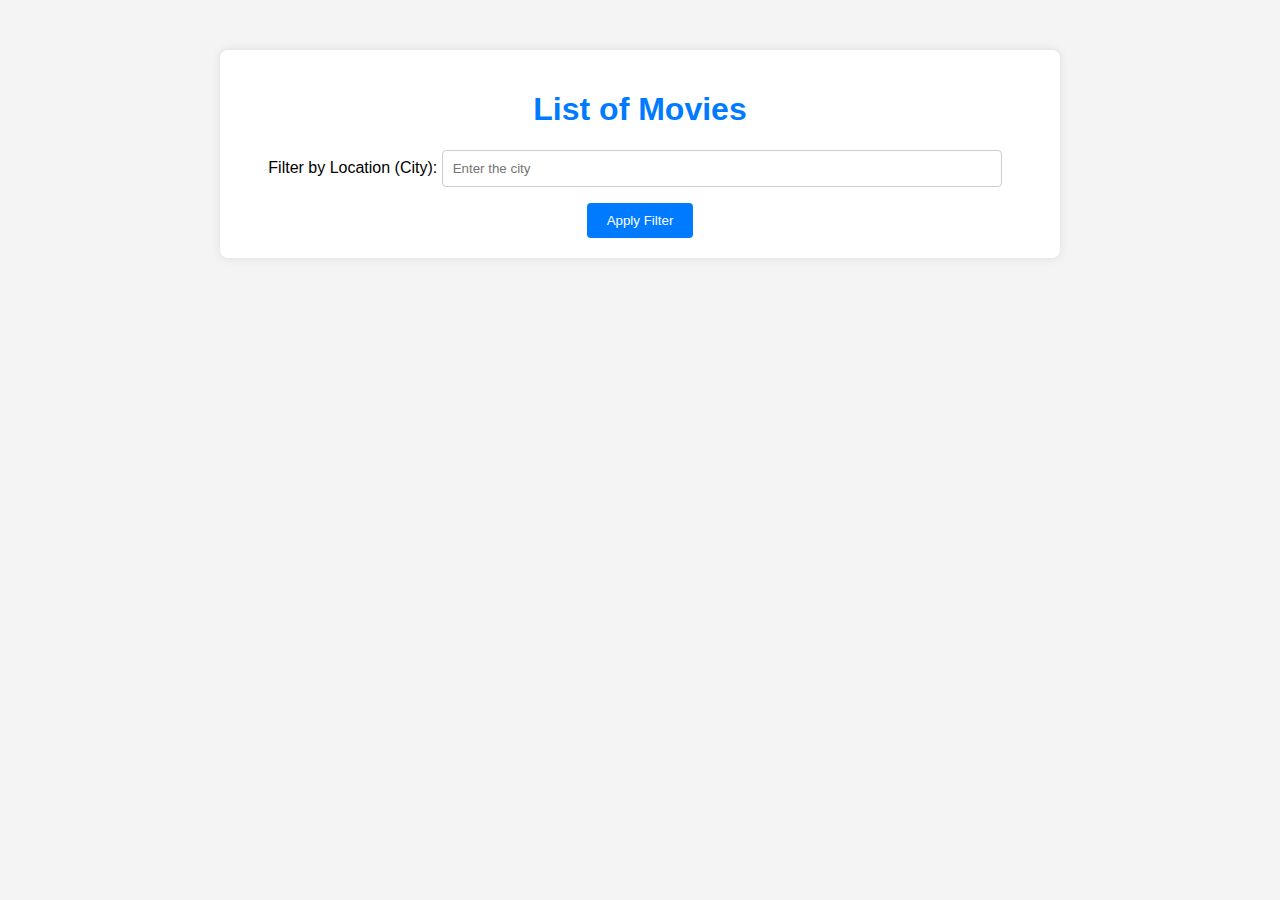
==== front/pages/list.html @ 0be1b060 "Adding filter by location." ====
<!DOCTYPE html>
<html lang="en">
<head>
    <meta charset="UTF-8">
    <meta name="viewport" content="width=device-width, initial-scale=1.0">
    <link rel="stylesheet" href="../styles/list.css">
    <title>List of Movies</title>
</head>
<body>
<div class="list-container">
    <h1>List of Movies</h1>

    <form id="filter-form">
        <label for="location">Filter by Location (City):</label>
        <input type="text" id="location" name="location" placeholder="Enter the city">
        <button type="submit">Apply Filter</button>
    </form>

    <div id="movie-list"></div>

    <script src="../scripts/list.js"></script>
</div>
</body>
</html>
---- front/styles/list.css ----
body {
    margin: 0;
    padding: 0;
    font-family: Arial, sans-serif;
    background-color: #f4f4f4;
}

.list-container {
    max-width: 800px;
    margin: 50px auto;
    background-color: #fff;
    padding: 20px;
    border-radius: 8px;
    box-shadow: 0 0 10px rgba(0, 0, 0, 0.1);
    text-align: center;
}

h1 {
    color: #007bff;
}

.movie-item {
    display: inline-block;
    width: calc(33.33% - 20px);
    margin: 10px;
    padding: 10px;
    border-radius: 8px;
    box-shadow: 0 0 5px rgba(0, 0, 0, 0.3);
    box-sizing: border-box;
}
input {
    width: 70%;
    padding: 10px;
    margin-right: 10px;
    border: 1px solid #ccc;
    border-radius: 4px;
    box-sizing: border-box;
    margin-bottom: 16px;
}

button {
    padding: 10px 20px;
    background-color: #007bff;
    color: #fff;
    border: none;
    border-radius: 4px;
    cursor: pointer;
}

/* Customize styles based on your needs */
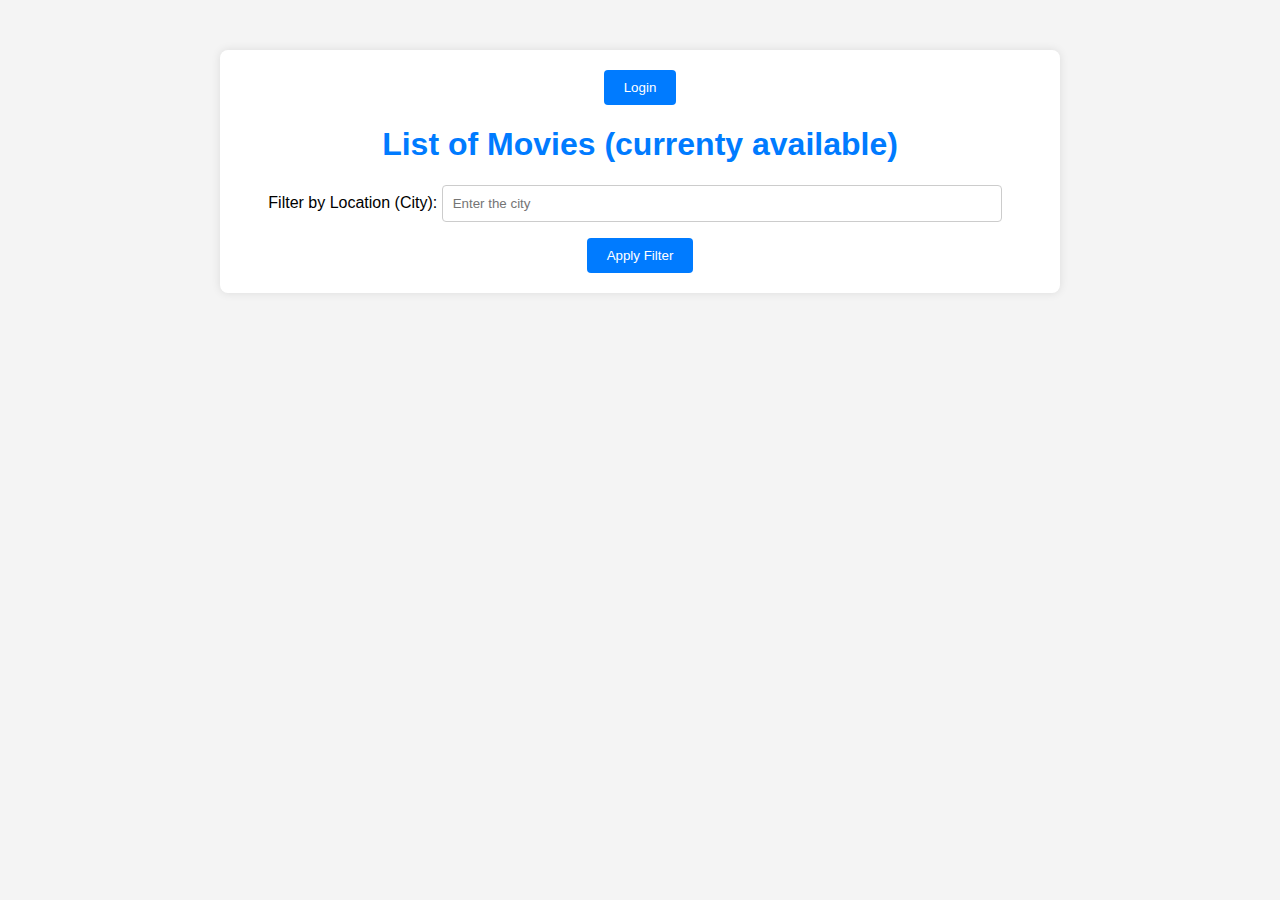
==== commit 812e3c0e: "Merge pull request #2 from Hydrocarbure-H/staging" ====
--- a/front/pages/list.html
+++ b/front/pages/list.html
@@ -8,7 +8,9 @@
 </head>
 <body>
 <div class="list-container">
-    <h1>List of Movies</h1>
+    <button class="login-button" onclick="window.location.href = 'index.html'">Login</button>
+
+    <h1>List of Movies (currenty available)</h1>
 
     <form id="filter-form">
         <label for="location">Filter by Location (City):</label>
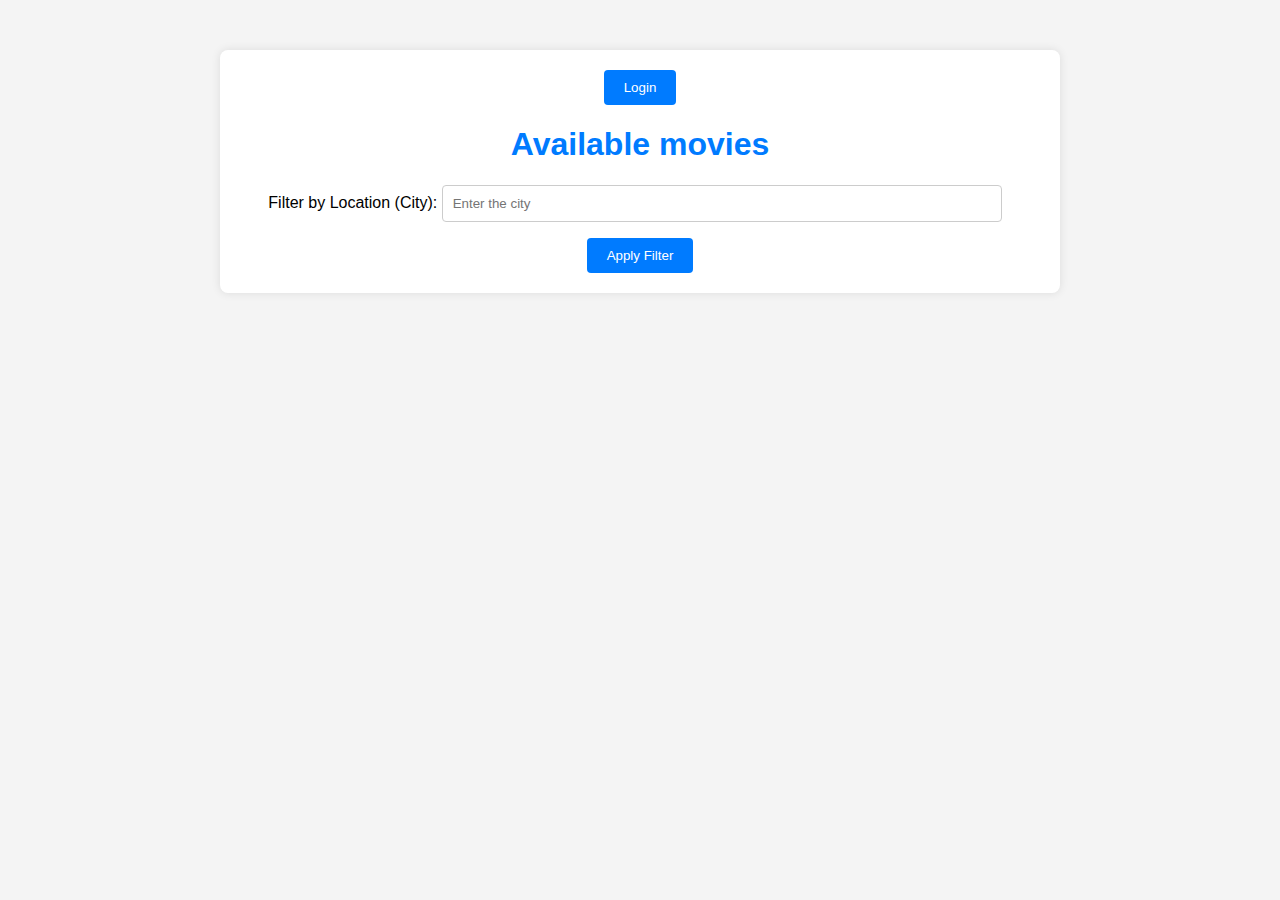
==== commit a142f2e1: "Fixing issue on updating movie" ====
--- a/front/pages/list.html
+++ b/front/pages/list.html
@@ -8,9 +8,9 @@
 </head>
 <body>
 <div class="list-container">
-    <button class="login-button" onclick="window.location.href = 'index.html'">Login</button>
+    <button id="login-button" class="login-button" onclick="window.location.href = 'index.html'">Login</button>
 
-    <h1>List of Movies (currenty available)</h1>
+    <h1>Available movies</h1>
 
     <form id="filter-form">
         <label for="location">Filter by Location (City):</label>
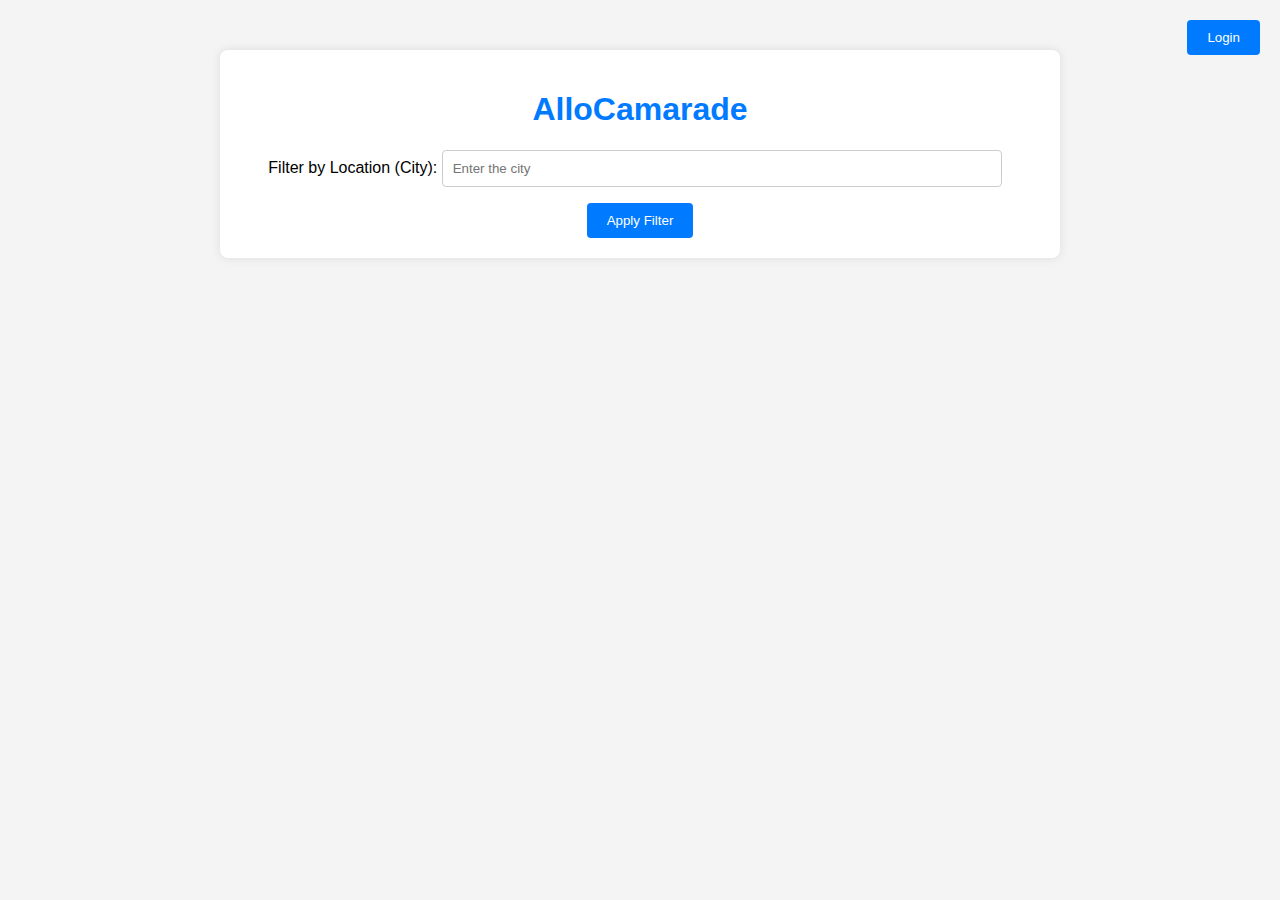
==== commit f7f91e8c: "Updating feature and front" ====
--- a/front/pages/list.html
+++ b/front/pages/list.html
@@ -8,14 +8,14 @@
 </head>
 <body>
 <div class="list-container">
-    <button id="login-button" class="login-button" onclick="window.location.href = 'index.html'">Login</button>
+    <button id="login-button" class="login-button btn" onclick="window.location.href = 'index.html'">Login</button>
 
-    <h1>Available movies</h1>
+    <h1>AlloCamarade</h1>
 
     <form id="filter-form">
         <label for="location">Filter by Location (City):</label>
         <input type="text" id="location" name="location" placeholder="Enter the city">
-        <button type="submit">Apply Filter</button>
+        <button type="submit" class="btn">Apply Filter</button>
     </form>
 
     <div id="movie-list"></div>
--- a/front/styles/list.css
+++ b/front/styles/list.css
@@ -1,7 +1,7 @@
 body {
     margin: 0;
     padding: 0;
-    font-family: Arial, sans-serif;
+    font-family: "Trebuchet MS", Helvetica, sans-serif;
     background-color: #f4f4f4;
 }
 
@@ -45,6 +45,23 @@
     border: none;
     border-radius: 4px;
     cursor: pointer;
+    transition: background-color 0.3s ease;
+}
+
+.login-button {
+    position: fixed;
+    top: 20px;
+    right: 20px;
+    padding: 10px 20px;
+    background-color: #007bff;
+    color: #fff;
+    border: none;
+    border-radius: 4px;
+    cursor: pointer;
+    transition: background-color 0.3s ease;
 }
 
 /* Customize styles based on your needs */
+.btn:hover {
+    background-color: #0056b3;
+}